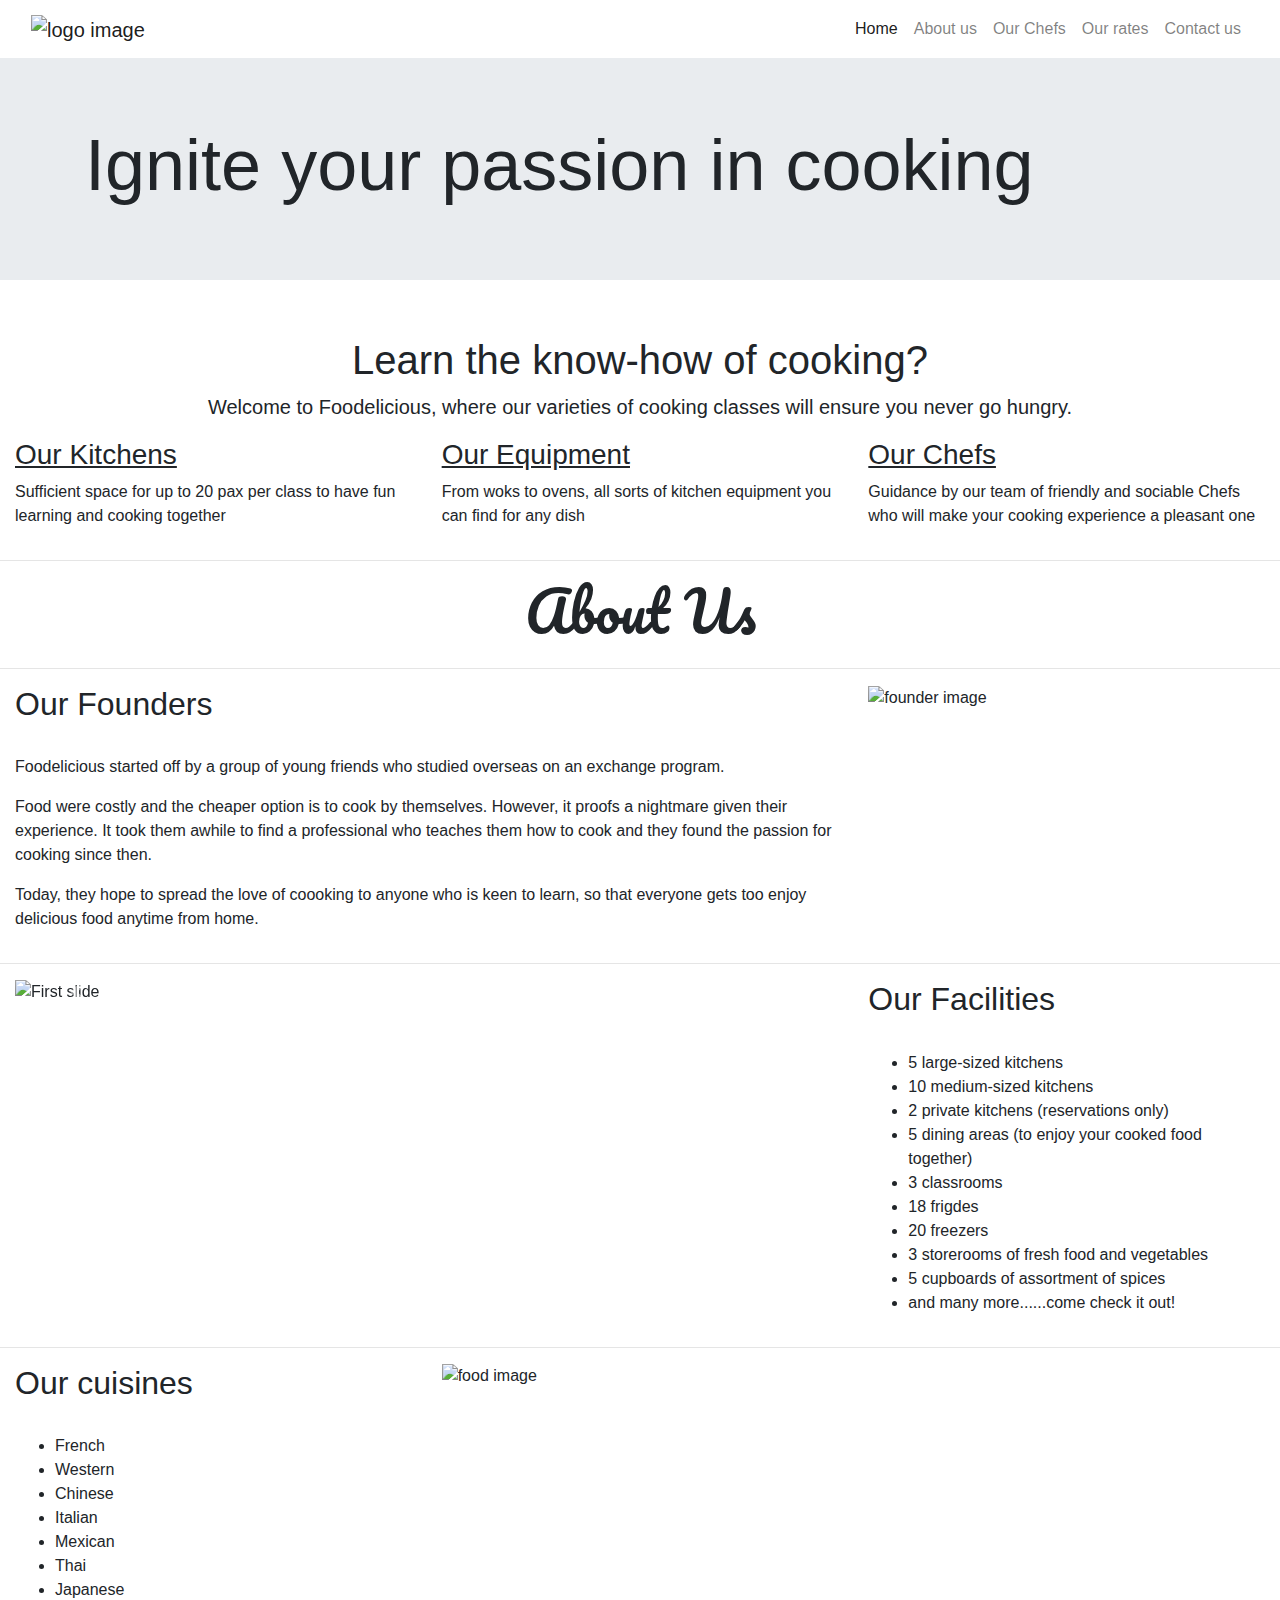
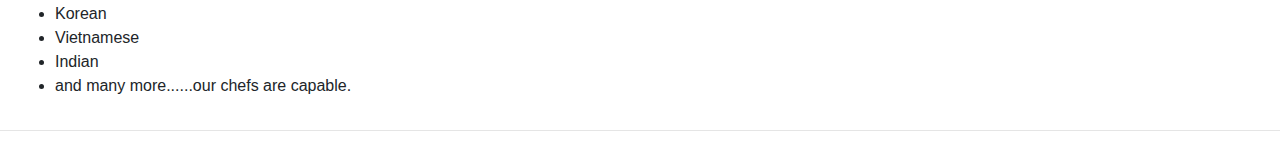
==== Project1-James/Project1index.html @ 36c03e7e "add our cuisines under about us" ====
<!DOCTYPE html>
<html lang="en">
    <head>
        <meta charset="utf-8">
        <meta name="viewpoint" content="width=device-width, initial-scale=1">
        <link rel="stylesheet" href="https://stackpath.bootstrapcdn.com/bootstrap/4.4.1/css/bootstrap.min.css" integrity="sha384-Vkoo8x4CGsO3+Hhxv8T/Q5PaXtkKtu6ug5TOeNV6gBiFeWPGFN9MuhOf23Q9Ifjh" crossorigin="anonymous">
        <script src="https://code.jquery.com/jquery-3.4.1.slim.min.js" integrity="sha384-J6qa4849blE2+poT4WnyKhv5vZF5SrPo0iEjwBvKU7imGFAV0wwj1yYfoRSJoZ+n" crossorigin="anonymous"></script>
        <script src="https://cdn.jsdelivr.net/npm/popper.js@1.16.0/dist/umd/popper.min.js" integrity="sha384-Q6E9RHvbIyZFJoft+2mJbHaEWldlvI9IOYy5n3zV9zzTtmI3UksdQRVvoxMfooAo" crossorigin="anonymous"></script>
        <script src="https://stackpath.bootstrapcdn.com/bootstrap/4.4.1/js/bootstrap.min.js" integrity="sha384-wfSDF2E50Y2D1uUdj0O3uMBJnjuUD4Ih7YwaYd1iqfktj0Uod8GCExl3Og8ifwB6" crossorigin="anonymous"></script>
        <link href="https://fonts.googleapis.com/css?family=Pacifico&display=swap" rel="stylesheet">
        <link href="https://fonts.googleapis.com/css?family=Abril+Fatface&display=swap" rel="stylesheet">
        <script src="https://kit.fontawesome.com/8cb76780fc.js" crossorigin="anonymous"></script>
        <link href="P1stylesheet.css" rel="stylesheet"> 
    </head>

    <body data-spy="scroll" data-target="#mynavbar" data-offset="0">
        <!--Navigation bar-->
        <nav id="mynavbar" class="navbar navbar-expand-md navbar-light bg-white sticky-top">
            <div class="container-fluid">
            <a class="navbar-brand" href="Project1index.html"><img src="cookingimages/logo_transparent.png" alt="logo image"></a>
            <button class="navbar-toggler" type="button" data-toggle="collapse" data-target="#navbarSupportedContent">
              <span class="navbar-toggler-icon"></span>
            </button>          
            <div class="collapse navbar-collapse" id="navbarSupportedContent">
              <ul class="navbar-nav ml-auto">
                <li class="nav-item active">
                  <a class="nav-link" href="#Home">Home</a>
                </li>
                <li class="nav-item">
                  <a class="nav-link" href="#Aboutus">About us</a>
                </li>
                <li class="nav-item">
                  <a class="nav-link" href="#Ourchefs">Our Chefs</a>
                </li>
                <li class="nav-item">
                    <a class="nav-link" href="#Ourrates">Our rates</a>
                </li>
                <li class="nav-item">
                  <a class="nav-link" href="#Contactus">Contact us</a>
                </li>
              </ul>
            </div>
            </div>
          </nav>

        <!--Jumbotron-->
        <div class="jumbotron jumbotron-fluid">
            <div class="container">
              <h1 class="display-3">Ignite your <span class="red-text">passion</span> in cooking</h1>
            </div>
        </div>
        
        <!--Welcome Section-->
        <div class="container-fluid">
        <div class="row welcome text-center">
            <div class="col-12">
                <br>
                <h1 class="display-5">Learn the know-how of cooking?</h1>
                <div class="col-12">
                    <p class="lead">Welcome to Foodelicious, where our varieties of cooking classes will ensure you never go hungry.</p>
                </div>
            </div>
        </div>
        </div>

        <div class="container-fluid">
        <div class="row" id="threecol">
            <div class="col-sm-4 col-md-4" id="kitchen">
                <h3><u>Our Kitchens</u></h3>
                <p>Sufficient space for up to 20 pax per class to have fun learning and cooking together</p>
            </div>
            <div class="col-sm-4 col-md-4" id="equipment">
                <h3><u>Our Equipment</u></h3>
                <p>From woks to ovens, all sorts of kitchen equipment you can find for any dish</p>
            </div>
            <div class="col-sm-4 col-md-4" id="ourchefs">
                <h3><u>Our Chefs</u></h3>
                <p>Guidance by our team of friendly and sociable Chefs who will make your cooking experience a pleasant one</p>
            </div>
        </div>
        </div>

        <hr>

        <!--(About Us)-->
        <div class="container-fluid">
        <div class="row text-center">
            <div class="col-12">
                <h1 class="display-4" style="font-family: 'Pacifico';" id="Aboutus">About Us</h1>
            </div>
        </div>
        </div>
        <hr>

        <div class="container-fluid">
        <div class="row">
            <div class="col-md-12 col-lg-8 order-md-1 order-sm-1 order-lg-0" id="ourfounders">
                <h2>Our Founders</h2>
                <br>
                <p>Foodelicious started off by a group of young friends who studied overseas on an exchange program.</p>
                <p>Food were costly and the cheaper option is to cook by themselves. However, it proofs a nightmare given their experience. It took them awhile to find a professional who teaches them how to cook and they found the passion for cooking since then. </p>
                <p>Today, they hope to spread the love of coooking to anyone who is keen to learn, so that everyone gets too enjoy delicious food anytime from home.</p> 
            </div>
            <div class="col-md-12 col-lg-4 order-md-0 order-sm-0 order-lg-1">
                <img src="cookingimages/peopleimage.png" alt="founder image" class="image-fluid">
            </div>
        </div>
        </div>
        <hr>

        <div class="container-fluid">
        <div class="row">
            <div class="col-md-12 col-lg-8">
                <div id="carouselExampleIndicators" class="carousel slide" data-ride="carousel">
                    <ol class="carousel-indicators">
                      <li data-target="#carouselExampleIndicators" data-slide-to="0" class="active"></li>
                      <li data-target="#carouselExampleIndicators" data-slide-to="1"></li>
                      <li data-target="#carouselExampleIndicators" data-slide-to="2"></li>
                      <li data-target="#carouselExampleIndicators" data-slide-to="3"></li>
                      <li data-target="#carouselExampleIndicators" data-slide-to="4"></li>
                    </ol>
                    <div class="carousel-inner">
                      <div class="carousel-item active">
                        <img class="d-block w-100 image-fluid" src="cookingimages/kitchenimage.png" alt="First slide" id="kitchenimage">
                      </div>
                      <div class="carousel-item">
                        <img class="d-block w-100 image-fluid" src="cookingimages/kitchenimage1.png" alt="Second slide" id="kitchenimage">
                      </div>
                      <div class="carousel-item">
                        <img class="d-block w-100 img-fluid" src="cookingimages/kitchenimage2.png" alt="Third slide" id="kitchenimage">
                      </div>
                      <div class="carousel-item">
                        <img class="d-block w-100 image-fluid" src="cookingimages/kitchenimage3.png" alt="Third slide" id="kitchenimage">
                      </div>
                      <div class="carousel-item">
                        <img class="d-block w-100 image-fluid" src="cookingimages/kitchenimage4.png" alt="Third slide" id="kitchenimage">
                      </div>
                    </div>
                    <a class="carousel-control-prev" href="#carouselExampleIndicators" role="button" data-slide="prev">
                      <span class="carousel-control-prev-icon" aria-hidden="true"></span>
                      <span class="sr-only">Previous</span>
                    </a>
                    <a class="carousel-control-next" href="#carouselExampleIndicators" role="button" data-slide="next">
                      <span class="carousel-control-next-icon" aria-hidden="true"></span>
                      <span class="sr-only">Next</span>
                    </a>
                  </div>
            </div> 
            <div class="col-md-12 col-lg-4" id="ourfacilities">
                <h2>Our Facilities</h2>
                <br>
                <ul>
                    <li>5 large-sized kitchens</li>
                    <li>10 medium-sized kitchens</li>
                    <li>2 private kitchens (reservations only)</li>
                    <li>5 dining areas (to enjoy your cooked food together)</li>
                    <li>3 classrooms</li>
                    <li>18 frigdes</li> 
                    <li>20 freezers</li>
                    <li>3 storerooms of fresh food and vegetables</li>
                    <li>5 cupboards of assortment of spices</li>
                    <li>and many more......come check it out!</li>
                </ul>
            </div>
        </div>
        </div>
        <hr>

        <div class="container-fluid">
        <div class="row">
            <div class="col-md-12 col-lg-4 order-md-1 order-sm-1 order-lg-0" id="ourcuisine">
                <h2>Our cuisines</h2>
                <br>
                <ul>
                    <li>French</li>
                    <li>Western</li>
                    <li>Chinese</li>
                    <li>Italian</li>
                    <li>Mexican</li>
                    <li>Thai</li>
                    <li>Japanese</li>
                    <li>Korean</li>
                    <li>Vietnamese</li>
                    <li>Indian</li>
                    <li>and many more......our chefs are capable.</li>
                </ul>
            </div>
            <div class="col-md-12 col-lg-8 order-md-0 order-sm-0 order-lg-1">
            <img src="cookingimages/cookingimage4.png" alt="food image" class="image-fluid" id="cuisineimage">
            </div>
        </div>
        </div>
        <hr>
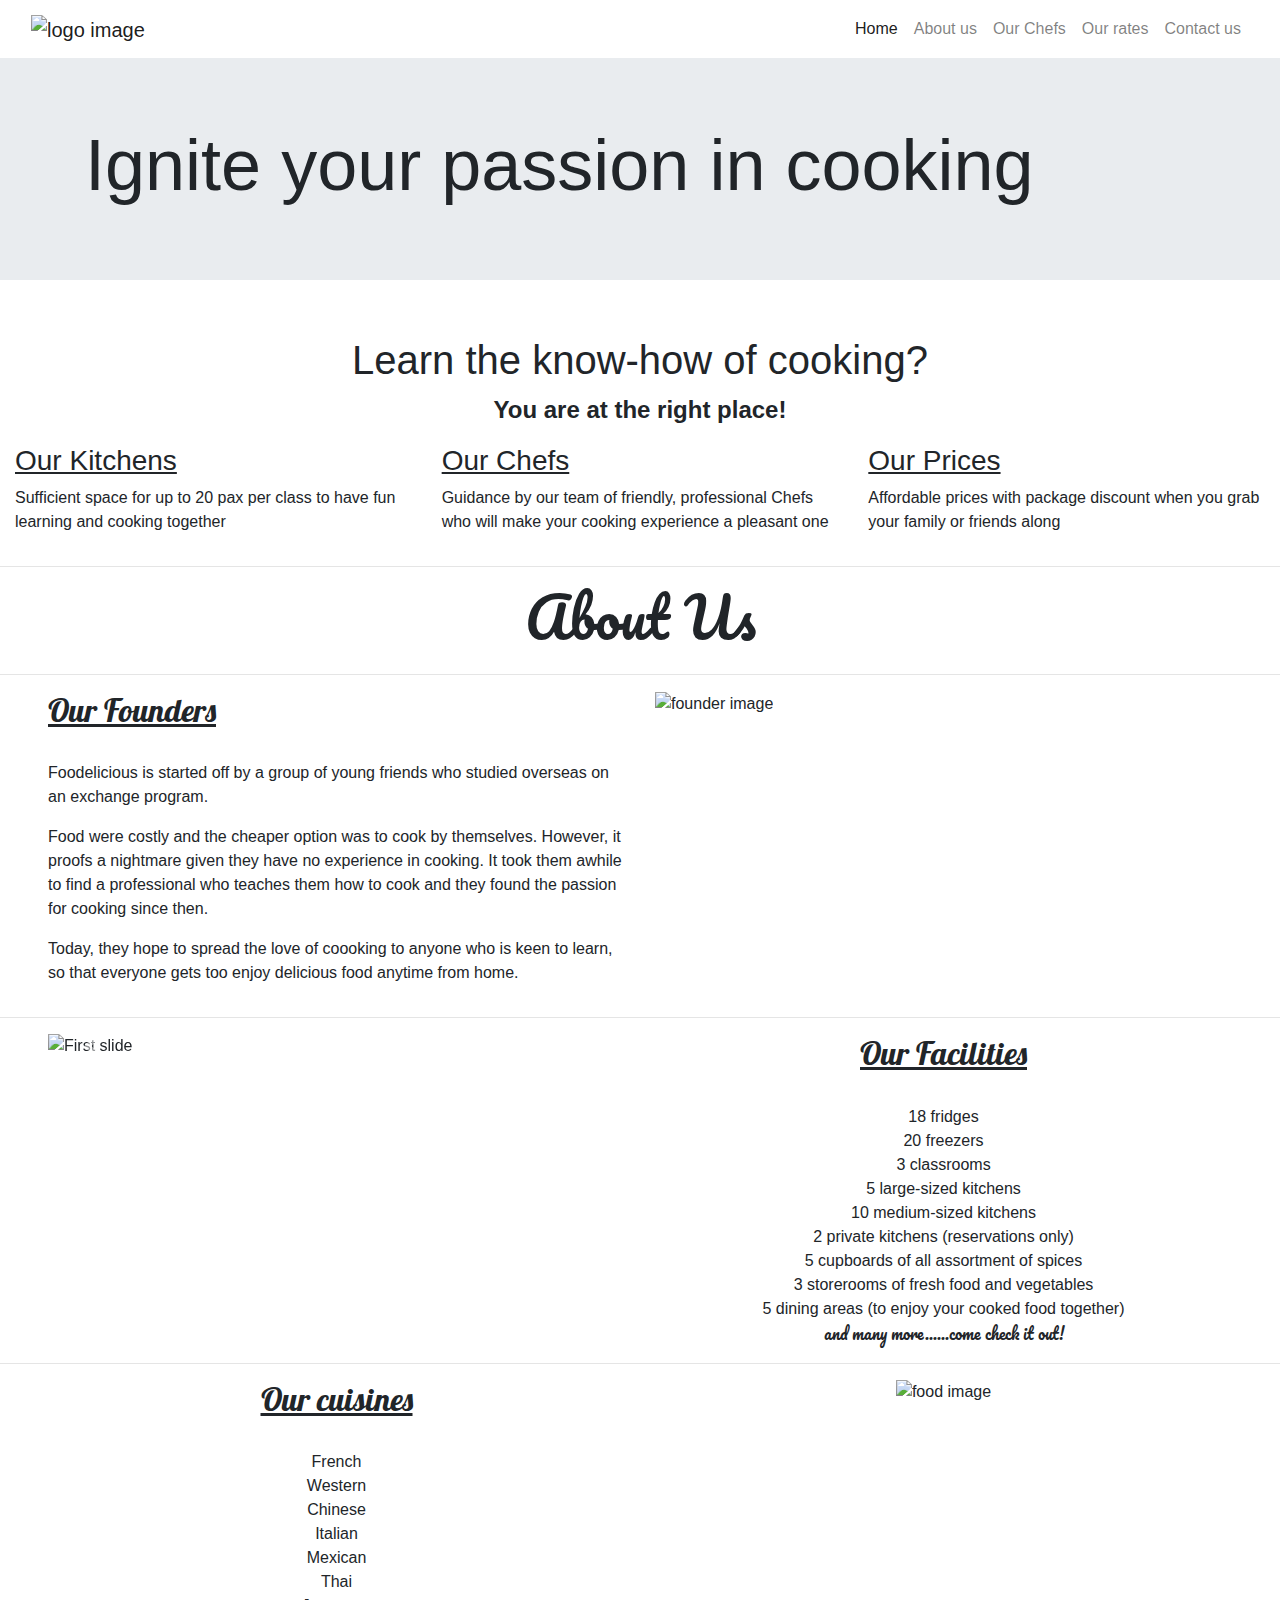
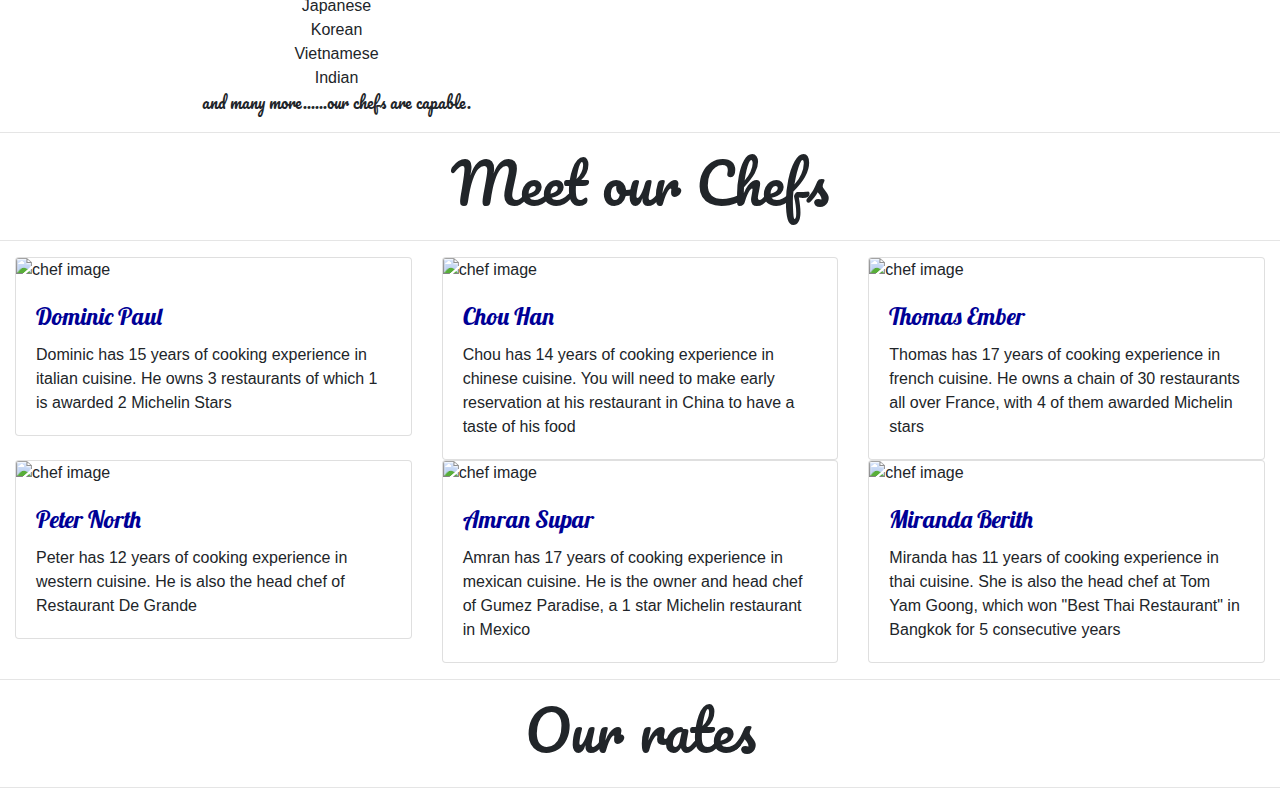
==== commit dfa9f49b: "add rates header" ====
--- a/Project1-James/Project1index.html
+++ b/Project1-James/Project1index.html
@@ -1,6 +1,7 @@
 <!DOCTYPE html>
 <html lang="en">
     <head>
+        <title>Foodelicious</title>
         <meta charset="utf-8">
         <meta name="viewpoint" content="width=device-width, initial-scale=1">
         <link rel="stylesheet" href="https://stackpath.bootstrapcdn.com/bootstrap/4.4.1/css/bootstrap.min.css" integrity="sha384-Vkoo8x4CGsO3+Hhxv8T/Q5PaXtkKtu6ug5TOeNV6gBiFeWPGFN9MuhOf23Q9Ifjh" crossorigin="anonymous">
@@ -9,8 +10,10 @@
         <script src="https://stackpath.bootstrapcdn.com/bootstrap/4.4.1/js/bootstrap.min.js" integrity="sha384-wfSDF2E50Y2D1uUdj0O3uMBJnjuUD4Ih7YwaYd1iqfktj0Uod8GCExl3Og8ifwB6" crossorigin="anonymous"></script>
         <link href="https://fonts.googleapis.com/css?family=Pacifico&display=swap" rel="stylesheet">
         <link href="https://fonts.googleapis.com/css?family=Abril+Fatface&display=swap" rel="stylesheet">
+        <link href="https://fonts.googleapis.com/css?family=Lobster&display=swap" rel="stylesheet">
         <script src="https://kit.fontawesome.com/8cb76780fc.js" crossorigin="anonymous"></script>
         <link href="P1stylesheet.css" rel="stylesheet"> 
+        <a name="#top"></a>
     </head>
 
     <body data-spy="scroll" data-target="#mynavbar" data-offset="0">
@@ -57,29 +60,30 @@
                 <br>
                 <h1 class="display-5">Learn the know-how of cooking?</h1>
                 <div class="col-12">
-                    <p class="lead">Welcome to Foodelicious, where our varieties of cooking classes will ensure you never go hungry.</p>
-                </div>
-            </div>
-        </div>
-        </div>
-
+                    <p style="font-weight: bold; font-size: x-large">You are at the right place!</p>
+                </div>
+            </div>
+        </div>
+        </div>
+
+        
         <div class="container-fluid">
         <div class="row" id="threecol">
             <div class="col-sm-4 col-md-4" id="kitchen">
                 <h3><u>Our Kitchens</u></h3>
                 <p>Sufficient space for up to 20 pax per class to have fun learning and cooking together</p>
             </div>
-            <div class="col-sm-4 col-md-4" id="equipment">
-                <h3><u>Our Equipment</u></h3>
-                <p>From woks to ovens, all sorts of kitchen equipment you can find for any dish</p>
-            </div>
             <div class="col-sm-4 col-md-4" id="ourchefs">
                 <h3><u>Our Chefs</u></h3>
-                <p>Guidance by our team of friendly and sociable Chefs who will make your cooking experience a pleasant one</p>
-            </div>
-        </div>
-        </div>
-
+                <p>Guidance by our team of friendly, professional Chefs who will make your cooking experience a pleasant one</p>
+            </div>
+            <div class="col-sm-4 col-md-4" id="prices">
+                <h3><u>Our Prices</u></h3>
+                <p>Affordable prices with package discount when you grab your family or friends along</p>
+            </div>
+        </div>
+        </div>
+       
         <hr>
 
         <!--(About Us)-->
@@ -92,25 +96,25 @@
         </div>
         <hr>
 
-        <div class="container-fluid">
-        <div class="row">
-            <div class="col-md-12 col-lg-8 order-md-1 order-sm-1 order-lg-0" id="ourfounders">
-                <h2>Our Founders</h2>
-                <br>
-                <p>Foodelicious started off by a group of young friends who studied overseas on an exchange program.</p>
-                <p>Food were costly and the cheaper option is to cook by themselves. However, it proofs a nightmare given their experience. It took them awhile to find a professional who teaches them how to cook and they found the passion for cooking since then. </p>
+        <div class="container-fluid px-5">
+        <div class="row">
+            <div class="col-md-12 col-lg-6 order-md-1 order-sm-1 order-lg-0" id="ourfounders">
+                <h2 style="font-family: 'lobster';"><u>Our Founders</u></h2>
+                <br>
+                <p><span class="logoname">Foodelicious</span>  is started off by a group of young friends who studied overseas on an exchange program.</p>
+                <p>Food were costly and the cheaper option was to cook by themselves. However, it proofs a nightmare given they have no experience in cooking. It took them awhile to find a professional who teaches them how to cook and they found the passion for cooking since then. </p>
                 <p>Today, they hope to spread the love of coooking to anyone who is keen to learn, so that everyone gets too enjoy delicious food anytime from home.</p> 
             </div>
-            <div class="col-md-12 col-lg-4 order-md-0 order-sm-0 order-lg-1">
-                <img src="cookingimages/peopleimage.png" alt="founder image" class="image-fluid">
-            </div>
-        </div>
-        </div>
-        <hr>
-
-        <div class="container-fluid">
-        <div class="row">
-            <div class="col-md-12 col-lg-8">
+            <div class="col-md-12 col-lg-6 order-md-0 order-sm-0 order-lg-1">
+                <img src="cookingimages/peopleimage.png" alt="founder image" class="image-fluid" id="founderimage">
+            </div>
+        </div>
+        </div>
+        <hr>
+
+        <div class="container-fluid px-5">
+        <div class="row">
+            <div class="col-md-12 col-lg-6">
                 <div id="carouselExampleIndicators" class="carousel slide" data-ride="carousel">
                     <ol class="carousel-indicators">
                       <li data-target="#carouselExampleIndicators" data-slide-to="0" class="active"></li>
@@ -121,19 +125,19 @@
                     </ol>
                     <div class="carousel-inner">
                       <div class="carousel-item active">
-                        <img class="d-block w-100 image-fluid" src="cookingimages/kitchenimage.png" alt="First slide" id="kitchenimage">
+                        <img class="d-block w-100 image-fluid kitchenimage" src="cookingimages/kitchenimage.png" alt="First slide">
                       </div>
                       <div class="carousel-item">
-                        <img class="d-block w-100 image-fluid" src="cookingimages/kitchenimage1.png" alt="Second slide" id="kitchenimage">
+                        <img class="d-block w-100 image-fluid kitchenimage" src="cookingimages/kitchenimage1.png" alt="Second slide">
                       </div>
                       <div class="carousel-item">
-                        <img class="d-block w-100 img-fluid" src="cookingimages/kitchenimage2.png" alt="Third slide" id="kitchenimage">
+                        <img class="d-block w-100 img-fluid kitchenimage" src="cookingimages/kitchenimage2.png" alt="Third slide">
                       </div>
                       <div class="carousel-item">
-                        <img class="d-block w-100 image-fluid" src="cookingimages/kitchenimage3.png" alt="Third slide" id="kitchenimage">
-                      </div>
-                      <div class="carousel-item">
-                        <img class="d-block w-100 image-fluid" src="cookingimages/kitchenimage4.png" alt="Third slide" id="kitchenimage">
+                        <img class="d-block w-100 image-fluid kitchenimage" src="cookingimages/kitchenimage3.png" alt="Third slide">
+                      </div>
+                      <div class="carousel-item kitchenimage">
+                        <img class="d-block w-100 image-fluid" src="cookingimages/kitchenimage4.png" alt="Third slide">
                       </div>
                     </div>
                     <a class="carousel-control-prev" href="#carouselExampleIndicators" role="button" data-slide="prev">
@@ -146,50 +150,132 @@
                     </a>
                   </div>
             </div> 
-            <div class="col-md-12 col-lg-4" id="ourfacilities">
-                <h2>Our Facilities</h2>
-                <br>
-                <ul>
-                    <li>5 large-sized kitchens</li>
-                    <li>10 medium-sized kitchens</li>
-                    <li>2 private kitchens (reservations only)</li>
-                    <li>5 dining areas (to enjoy your cooked food together)</li>
-                    <li>3 classrooms</li>
-                    <li>18 frigdes</li> 
-                    <li>20 freezers</li>
-                    <li>3 storerooms of fresh food and vegetables</li>
-                    <li>5 cupboards of assortment of spices</li>
-                    <li>and many more......come check it out!</li>
-                </ul>
-            </div>
-        </div>
-        </div>
-        <hr>
-
-        <div class="container-fluid">
-        <div class="row">
-            <div class="col-md-12 col-lg-4 order-md-1 order-sm-1 order-lg-0" id="ourcuisine">
-                <h2>Our cuisines</h2>
-                <br>
-                <ul>
-                    <li>French</li>
-                    <li>Western</li>
-                    <li>Chinese</li>
-                    <li>Italian</li>
-                    <li>Mexican</li>
-                    <li>Thai</li>
-                    <li>Japanese</li>
-                    <li>Korean</li>
-                    <li>Vietnamese</li>
-                    <li>Indian</li>
-                    <li>and many more......our chefs are capable.</li>
-                </ul>
-            </div>
-            <div class="col-md-12 col-lg-8 order-md-0 order-sm-0 order-lg-1">
+            <div class="col-md-12 col-lg-6 text-center" id="ourfacilities">
+                <h2 style="font-family: 'lobster';"><u>Our Facilities</u></h2>
+                <br>
+                    18 fridges<br>
+                    20 freezers<br>
+                    3 classrooms<br>
+                    5 large-sized kitchens<br>
+                    10 medium-sized kitchens<br>
+                    2 private kitchens (reservations only)<br>
+                    5 cupboards of all assortment of spices<br>
+                    3 storerooms of fresh food and vegetables<br>
+                    5 dining areas (to enjoy your cooked food together)<br>
+                    <span style="font-family: 'Pacifico';">and many more......come check it out!</span><br>
+            </div>
+        </div>
+        </div>
+        <hr>
+
+        <div class="container-fluid text-center px-5">
+        <div class="row">
+            <div class="col-md-12 col-lg-6 order-md-1 order-sm-1 order-lg-0" id="ourcuisine">
+                <h2 style="font-family: 'lobster';"><u>Our cuisines</u></h2>
+                <br>
+                    French<br>
+                    Western<br>
+                    Chinese<br>
+                    Italian<br>
+                    Mexican<br>
+                    Thai<br>
+                    Japanese<br>
+                    Korean<br>
+                    Vietnamese<br>
+                    Indian<br>
+                    <span style="font-family: 'Pacifico';">and many more......our chefs are capable.</span>
+            </div>
+            <div class="col-md-12 col-lg-6 order-md-0 order-sm-0 order-lg-1">
             <img src="cookingimages/cookingimage4.png" alt="food image" class="image-fluid" id="cuisineimage">
             </div>
         </div>
         </div>
-        <hr>           
-
-        +        <hr>
+
+        <!--Meet our Chefs-->
+        <div class="ourchefs">
+        <div class="container-fluid">
+        <div class="row text-center">
+            <div class="col-12">
+            <h1 class="display-4" style="font-family: 'Pacifico';" id="Ourchefs">Meet our Chefs</h1>
+            </div>
+        </div>
+        </div>
+        <hr>
+        <div class="container-fluid">
+        <div class="row">
+            <!--chef1-->
+            <div class="col-md-4 col-sm-12">
+                <div class="card">
+                    <img class="card-img-top" src="cookingimages/chef1.png" alt="chef image">
+                    <div class="card-body">
+                        <h4 class="card-title" style="font-family: 'lobster'; color: rgb(0, 0, 150);">Dominic Paul</h4>
+                        <p class="card-text">Dominic has 15 years of cooking experience in italian cuisine. He owns 3 restaurants of which 1 is awarded 2 Michelin Stars</p>
+                    </div>
+                </div>
+            </div>
+            <!--chef2-->
+            <div class="col-md-4 col-sm-12">
+                <div class="card">
+                    <img class="card-img-top" src="cookingimages/chef4.png" alt="chef image">
+                    <div class="card-body">
+                        <h4 class="card-title" style="font-family: 'lobster'; color: rgb(0, 0, 150);">Chou Han</h4>
+                        <p class="card-text">Chou has 14 years of cooking experience in chinese cuisine. You will need to make early reservation at his restaurant in China to have a taste of his food</p>
+                    </div>
+                </div>
+            </div>
+            <!--chef3-->
+            <div class="col-md-4 col-sm-12">
+                <div class="card">
+                    <img class="card-img-top" src="cookingimages/chef6.png" alt="chef image">
+                    <div class="card-body">
+                        <h4 class="card-title" style="font-family: 'lobster'; color: rgb(0, 0, 150);">Thomas Ember</h4>
+                        <p class="card-text">Thomas has 17 years of cooking experience in french cuisine. He owns a chain of 30 restaurants all over France, with 4 of them awarded Michelin stars</p>
+                    </div>
+                </div>
+            </div>
+            <!--chef4-->
+            <div class="col-md-4 col-sm-12">
+                <div class="card">
+                    <img class="card-img-top" src="cookingimages/chef2.png" alt="chef image">
+                    <div class="card-body">
+                        <h4 class="card-title" style="font-family: 'lobster'; color: rgb(0, 0, 150);">Peter North</h4>
+                        <p class="card-text">Peter has 12 years of cooking experience in western cuisine. He is also the head chef of Restaurant De Grande</p>
+                    </div>
+                </div>
+            </div>
+            <!--chef5-->
+            <div class="col-md-4 col-sm-12">
+                <div class="card">
+                    <img class="card-img-top" src="cookingimages/chef3.png" alt="chef image">
+                    <div class="card-body">
+                        <h4 class="card-title" style="font-family: 'lobster'; color: rgb(0, 0, 150);">Amran Supar</h4>
+                        <p class="card-text">Amran has 17 years of cooking experience in mexican cuisine. He is the owner and head chef of Gumez Paradise, a 1 star Michelin restaurant in Mexico</p>
+                    </div>
+                </div>
+            </div>
+            <!--chef6-->
+            <div class="col-md-4 col-sm-12">
+                <div class="card">
+                    <img class="card-img-top" src="cookingimages/chef5.png" alt="chef image">
+                    <div class="card-body">
+                        <h4 class="card-title" style="font-family: 'lobster'; color: rgb(0, 0, 150);">Miranda Berith</h4>
+                        <p class="card-text">Miranda has 11 years of cooking experience in thai cuisine. She is also the head chef at Tom Yam Goong, which won "Best Thai Restaurant" in Bangkok for 5 consecutive years</p>
+                    </div>
+                </div>
+            </div>
+        </div>
+        </div>
+        </div>
+
+       <hr>
+        <!--Our rates-->
+        <div class="container-fluid">
+        <div class="row text-center">
+            <div class="col-12">
+                <h1 class="display-4" style="font-family: 'Pacifico';" id="Ourrates">Our rates</h1>
+            </div>
+            <hr>
+        </div>
+        </div>
+        <hr>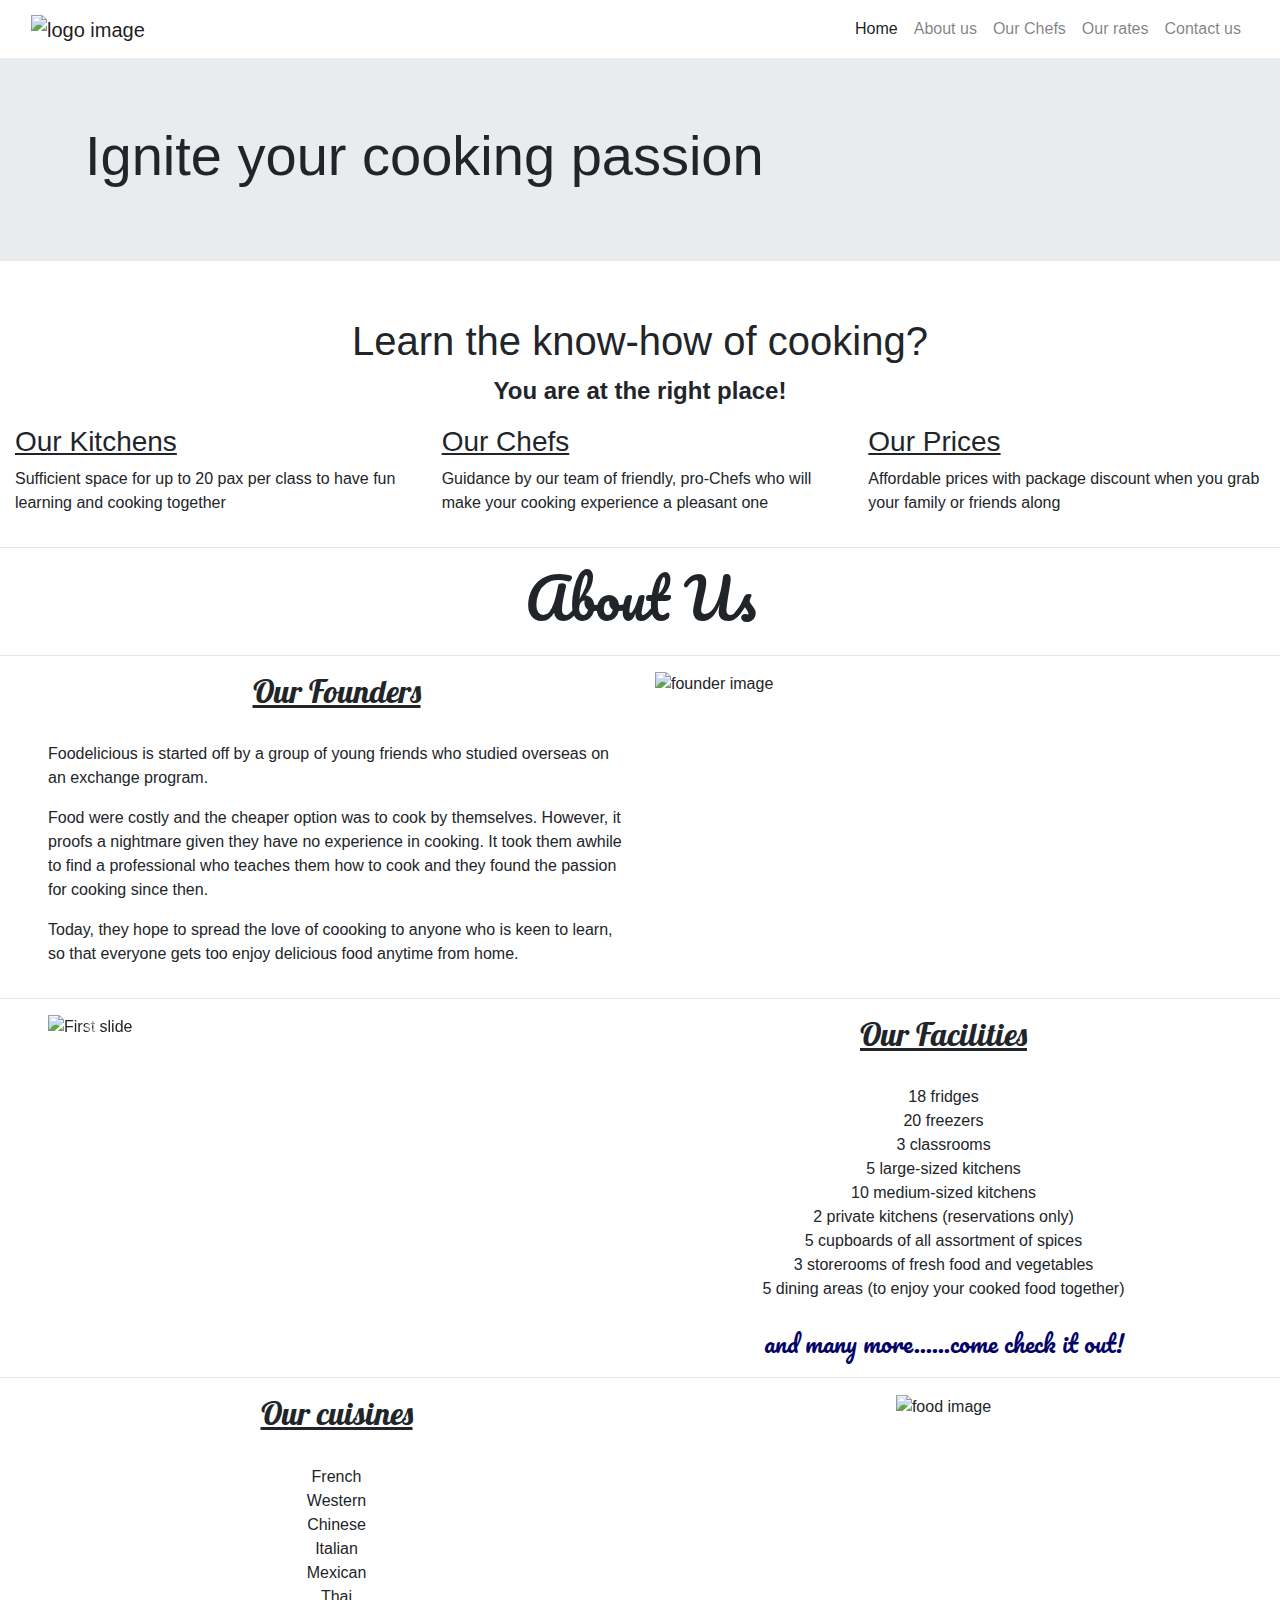
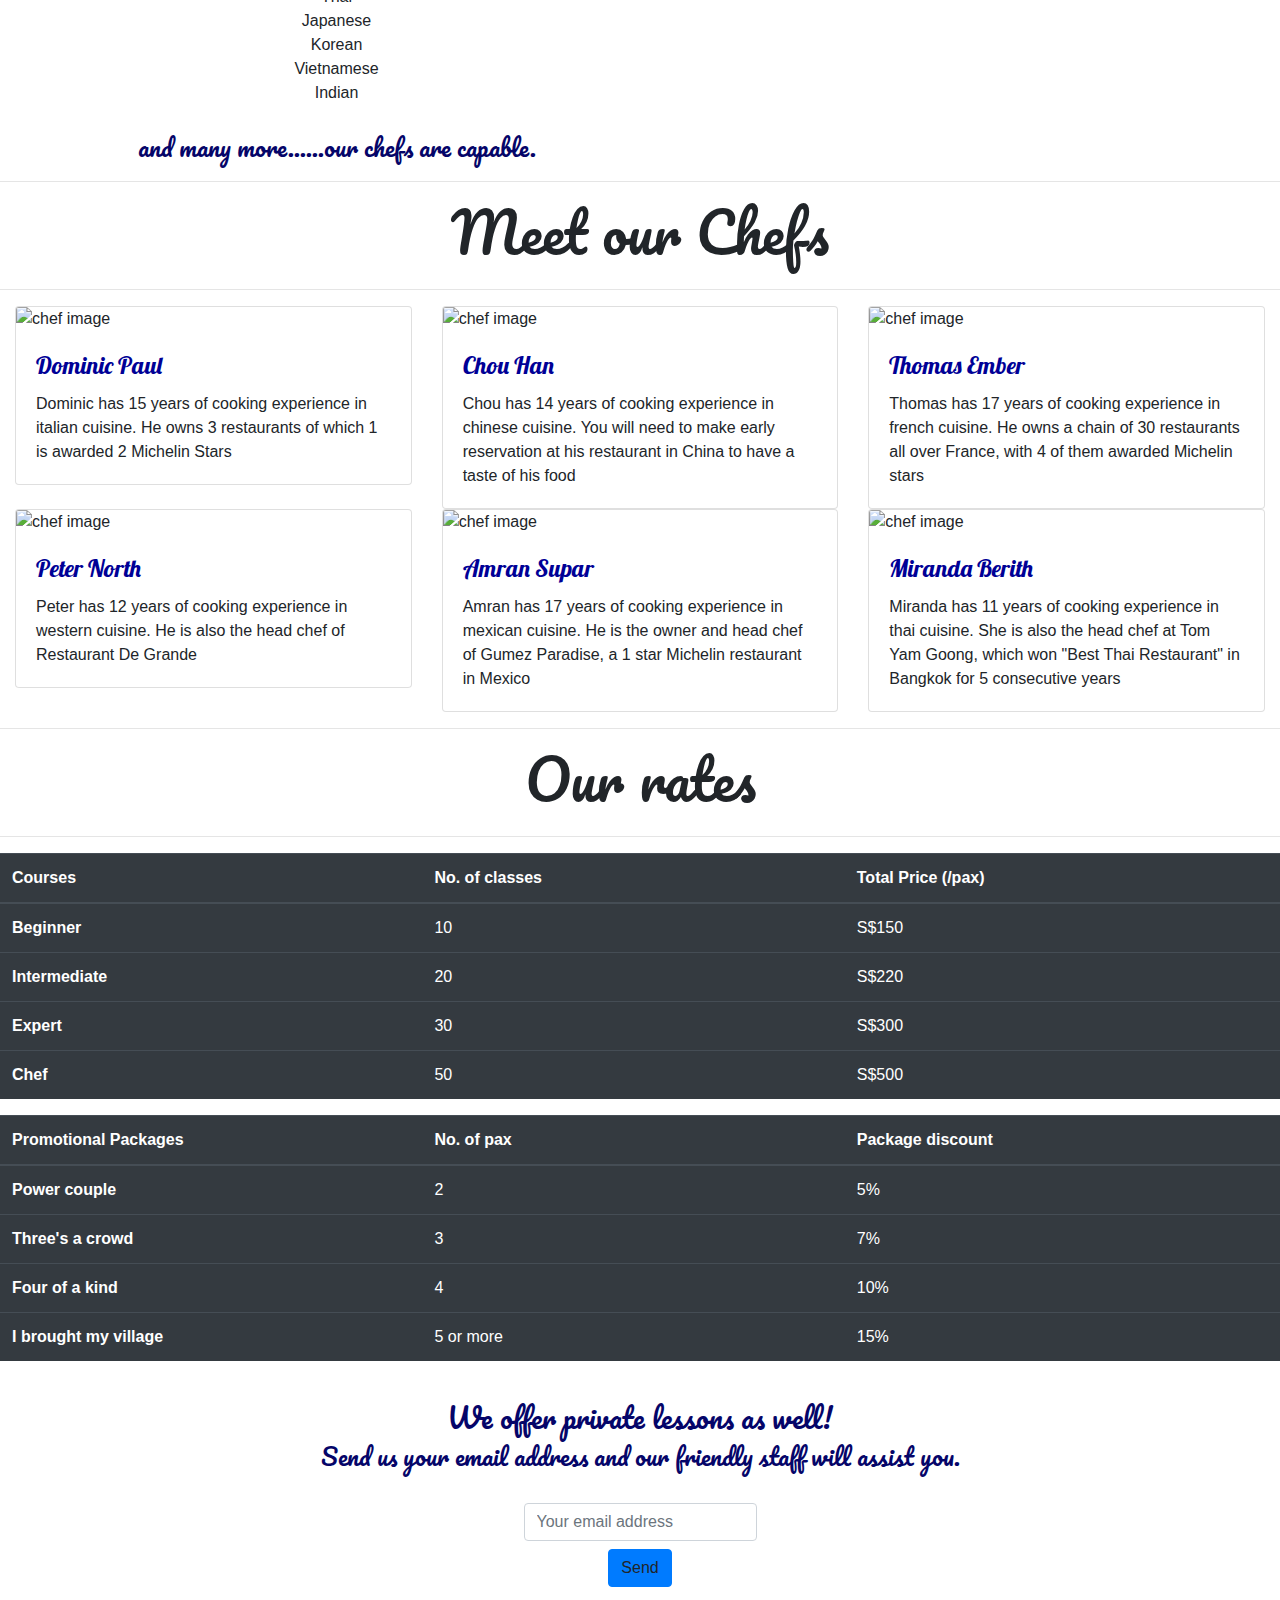
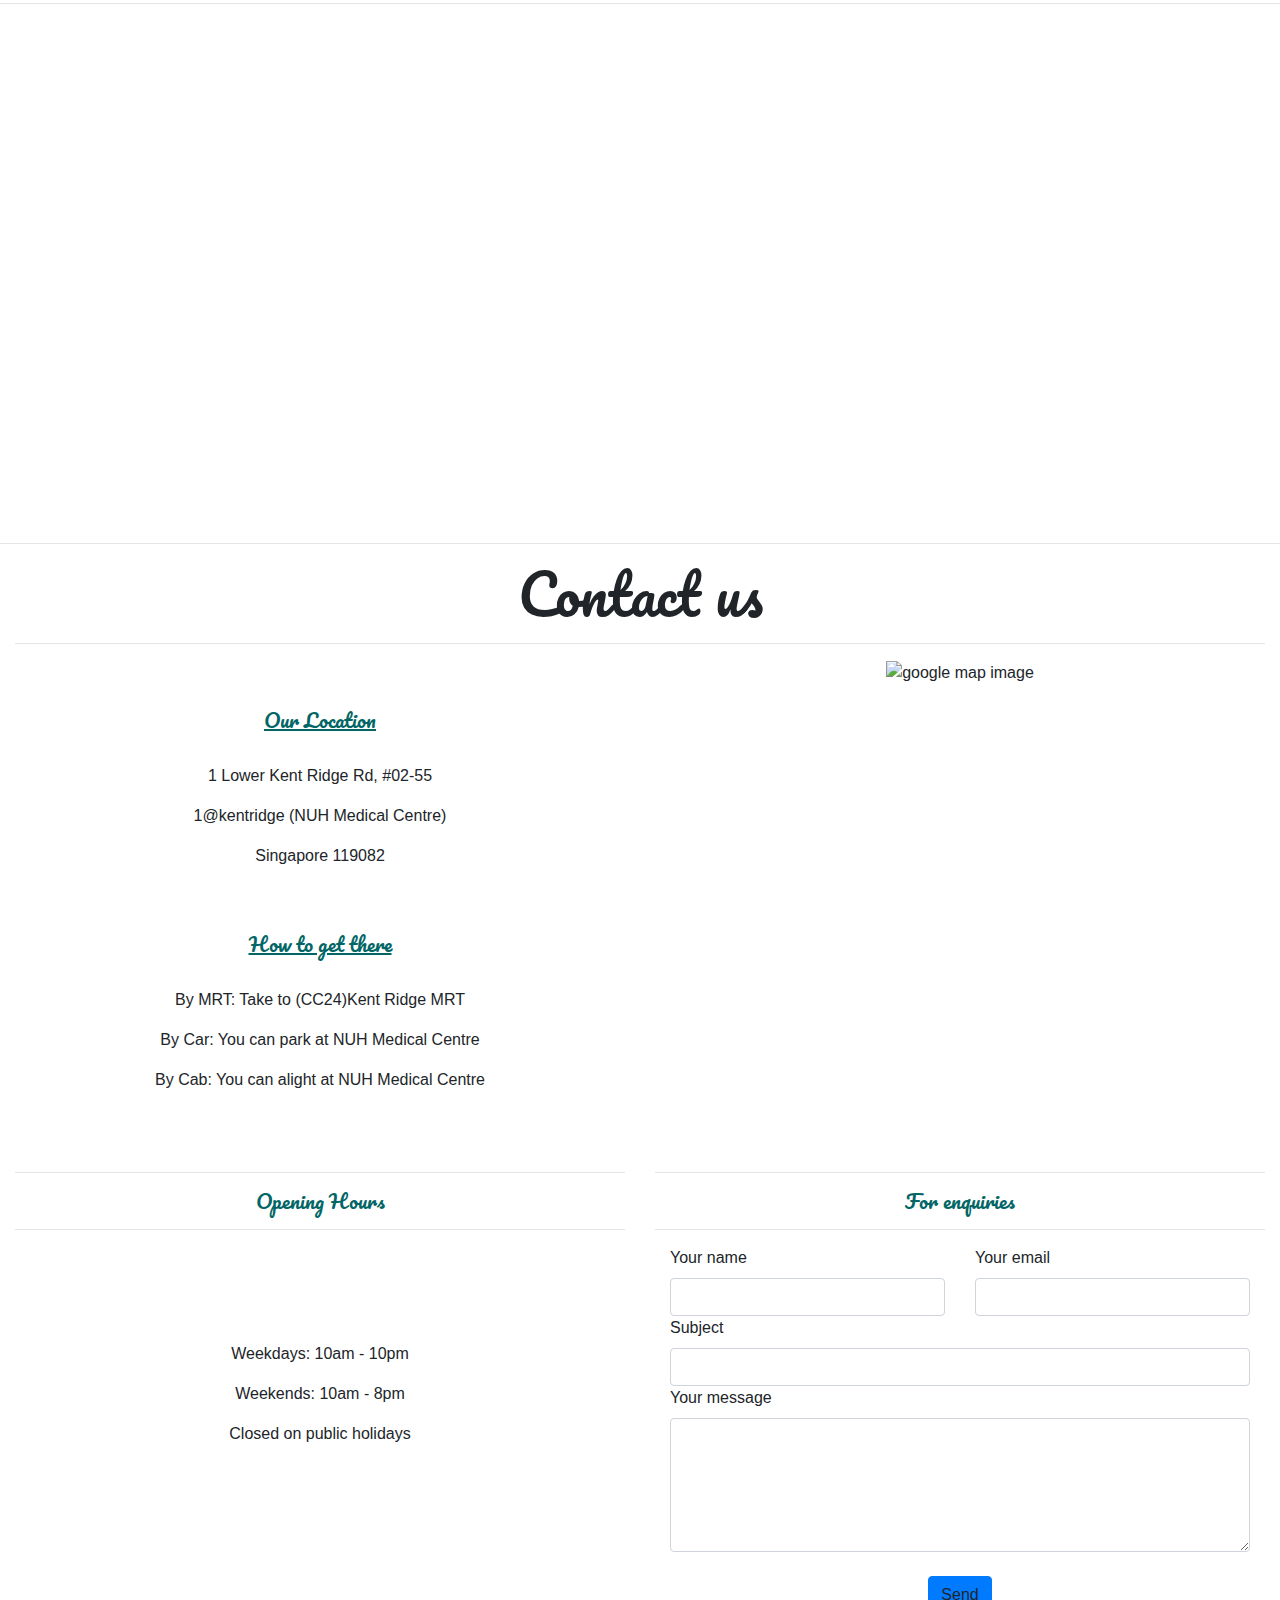
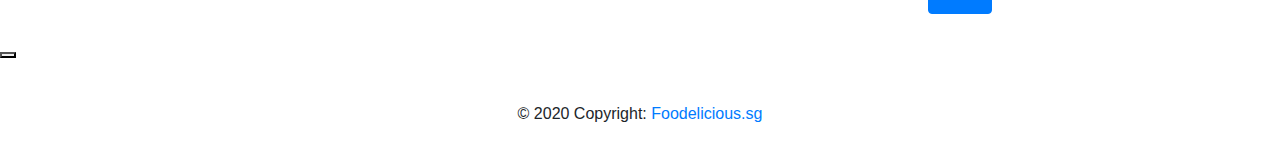
==== commit a9ee1146: "add footer" ====
--- a/Project1-James/Project1index.html
+++ b/Project1-James/Project1index.html
@@ -3,7 +3,7 @@
     <head>
         <title>Foodelicious</title>
         <meta charset="utf-8">
-        <meta name="viewpoint" content="width=device-width, initial-scale=1">
+        <meta name="viewport" content="width=device-width, initial-scale=1, shrink-to-fit=no">
         <link rel="stylesheet" href="https://stackpath.bootstrapcdn.com/bootstrap/4.4.1/css/bootstrap.min.css" integrity="sha384-Vkoo8x4CGsO3+Hhxv8T/Q5PaXtkKtu6ug5TOeNV6gBiFeWPGFN9MuhOf23Q9Ifjh" crossorigin="anonymous">
         <script src="https://code.jquery.com/jquery-3.4.1.slim.min.js" integrity="sha384-J6qa4849blE2+poT4WnyKhv5vZF5SrPo0iEjwBvKU7imGFAV0wwj1yYfoRSJoZ+n" crossorigin="anonymous"></script>
         <script src="https://cdn.jsdelivr.net/npm/popper.js@1.16.0/dist/umd/popper.min.js" integrity="sha384-Q6E9RHvbIyZFJoft+2mJbHaEWldlvI9IOYy5n3zV9zzTtmI3UksdQRVvoxMfooAo" crossorigin="anonymous"></script>
@@ -13,7 +13,7 @@
         <link href="https://fonts.googleapis.com/css?family=Lobster&display=swap" rel="stylesheet">
         <script src="https://kit.fontawesome.com/8cb76780fc.js" crossorigin="anonymous"></script>
         <link href="P1stylesheet.css" rel="stylesheet"> 
-        <a name="#top"></a>
+        <a id="#top"></a>
     </head>
 
     <body data-spy="scroll" data-target="#mynavbar" data-offset="0">
@@ -49,7 +49,7 @@
         <!--Jumbotron-->
         <div class="jumbotron jumbotron-fluid">
             <div class="container">
-              <h1 class="display-3">Ignite your <span class="red-text">passion</span> in cooking</h1>
+              <h1 class="display-4">Ignite your <span class="red-text">cooking</span> passion</h1>
             </div>
         </div>
         
@@ -75,7 +75,7 @@
             </div>
             <div class="col-sm-4 col-md-4" id="ourchefs">
                 <h3><u>Our Chefs</u></h3>
-                <p>Guidance by our team of friendly, professional Chefs who will make your cooking experience a pleasant one</p>
+                <p>Guidance by our team of friendly, pro-Chefs who will make your cooking experience a pleasant one</p>
             </div>
             <div class="col-sm-4 col-md-4" id="prices">
                 <h3><u>Our Prices</u></h3>
@@ -98,15 +98,15 @@
 
         <div class="container-fluid px-5">
         <div class="row">
+            <div class="col-md-12 col-lg-6 order-md-0 order-sm-0 order-lg-1">
+                <img src="cookingimages/peopleimage.png" alt="founder image" class="image-fluid" id="founderimage">
+            </div>
             <div class="col-md-12 col-lg-6 order-md-1 order-sm-1 order-lg-0" id="ourfounders">
-                <h2 style="font-family: 'lobster';"><u>Our Founders</u></h2>
+                <h2 style="font-family: 'lobster'; text-align: center"><u>Our Founders</u></h2>
                 <br>
                 <p><span class="logoname">Foodelicious</span>  is started off by a group of young friends who studied overseas on an exchange program.</p>
                 <p>Food were costly and the cheaper option was to cook by themselves. However, it proofs a nightmare given they have no experience in cooking. It took them awhile to find a professional who teaches them how to cook and they found the passion for cooking since then. </p>
                 <p>Today, they hope to spread the love of coooking to anyone who is keen to learn, so that everyone gets too enjoy delicious food anytime from home.</p> 
-            </div>
-            <div class="col-md-12 col-lg-6 order-md-0 order-sm-0 order-lg-1">
-                <img src="cookingimages/peopleimage.png" alt="founder image" class="image-fluid" id="founderimage">
             </div>
         </div>
         </div>
@@ -137,7 +137,7 @@
                         <img class="d-block w-100 image-fluid kitchenimage" src="cookingimages/kitchenimage3.png" alt="Third slide">
                       </div>
                       <div class="carousel-item kitchenimage">
-                        <img class="d-block w-100 image-fluid" src="cookingimages/kitchenimage4.png" alt="Third slide">
+                        <img class="d-block w-100 image-fluid kitchenimage" src="cookingimages/kitchenimage4.png" alt="Third slide">
                       </div>
                     </div>
                     <a class="carousel-control-prev" href="#carouselExampleIndicators" role="button" data-slide="prev">
@@ -162,7 +162,8 @@
                     5 cupboards of all assortment of spices<br>
                     3 storerooms of fresh food and vegetables<br>
                     5 dining areas (to enjoy your cooked food together)<br>
-                    <span style="font-family: 'Pacifico';">and many more......come check it out!</span><br>
+                    <br>
+                    <span style="font-family: 'Pacifico'; font-size: x-large; color: rgb(5, 5, 105);">and many more......come check it out!</span><br>
             </div>
         </div>
         </div>
@@ -170,6 +171,9 @@
 
         <div class="container-fluid text-center px-5">
         <div class="row">
+            <div class="col-md-12 col-lg-6 order-md-0 order-sm-0 order-lg-1">
+                <img src="cookingimages/cookingimage4.png" alt="food image" class="image-fluid" id="cuisineimage">
+            </div>
             <div class="col-md-12 col-lg-6 order-md-1 order-sm-1 order-lg-0" id="ourcuisine">
                 <h2 style="font-family: 'lobster';"><u>Our cuisines</u></h2>
                 <br>
@@ -183,10 +187,8 @@
                     Korean<br>
                     Vietnamese<br>
                     Indian<br>
-                    <span style="font-family: 'Pacifico';">and many more......our chefs are capable.</span>
-            </div>
-            <div class="col-md-12 col-lg-6 order-md-0 order-sm-0 order-lg-1">
-            <img src="cookingimages/cookingimage4.png" alt="food image" class="image-fluid" id="cuisineimage">
+                    <br>
+                    <span style="font-family: 'Pacifico'; font-size: x-large; color: rgb(5, 5, 105);">and many more......our chefs are capable.</span>
             </div>
         </div>
         </div>
@@ -268,7 +270,7 @@
         </div>
         </div>
 
-       <hr>
+        <hr>
         <!--Our rates-->
         <div class="container-fluid">
         <div class="row text-center">
@@ -278,4 +280,242 @@
             <hr>
         </div>
         </div>
-        <hr>+        <hr>
+
+        <table class="table table-hover table-dark container-fluid col-12">
+            <thead class="thead">
+              <tr>
+                <th style="width: 33%;">Courses</th>
+                <th style="width: 33%;">No. of classes</th>
+                <th style="width: 34%;">Total Price (/pax)</th>
+              </tr>
+            </thead>
+            <tbody class="tbody">
+              <tr>
+                <th style="width: 33%;">Beginner</th>
+                <td style="width: 33%;">10</td>
+                <td style="width: 34%;">S$150</td>
+              </tr>
+              <tr>
+                <th style="width: 33%;">Intermediate</th>
+                <td style="width: 33%;">20</td>
+                <td style="width: 34%;">S$220</td>
+              </tr>
+              <tr>
+                <th style="width: 33%;">Expert</th>
+                <td style="width: 33%;">30</td>
+                <td style="width: 34%;">S$300</td>
+              </tr>
+              <tr>
+                <th style="width: 33%;">Chef</th>
+                <td style="width: 33%;">50</td>
+                <td style="width: 34%;">S$500</td>
+              </tr>
+            </tbody>
+        </table>
+
+        <table class="table table-hover table-dark">
+            <thead class="thead">
+              <tr>
+                <th style="width: 33%;">Promotional Packages</th>
+                <th style="width: 33%;">No. of pax</th>
+                <th style="width: 34%;">Package discount</th>
+              </tr>
+            </thead>
+            <tbody class="tbody">
+              <tr>
+                <th style="width: 33%;">Power couple</th>
+                <td style="width: 33%;">2</td>
+                <td style="width: 34%;">5%</td>
+              </tr>
+              <tr>
+                <th style="width: 33%;">Three's a crowd</th>
+                <td style="width: 33%;">3</td>
+                <td style="width: 34%;">7%</td>
+              </tr>
+              <tr>
+                <th style="width: 33%;">Four of a kind</th>
+                <td style="width: 33%;">4</td>
+                <td style="width: 34%;">10%</td>
+              </tr>
+              <tr>
+                <th style="width: 33%;">I brought my village</th>
+                <td style="width: 33%;">5 or more</td>
+                <td style="width: 34%;">15%</td>
+              </tr>
+            </tbody>
+          </table>
+
+            <div class="container-fluid">
+            <div class="row text-center">
+                <div class="col-12">
+                    <br>
+                <h3 style="font-family: 'Pacifico'; color: rgb(5, 5, 105);">We offer private lessons as well!</h3>
+                <h4 style="font-family: 'Pacifico'; color: rgb(5, 5, 105);">Send us your email address and our friendly staff will assist you.</h4>
+                <br>
+                <label>
+                    <input type="email" minlength="1" maxlength="30" class="form-control" placeholder="Your email address">
+                </label>
+                <div class="text-center text-md-center">
+                    <a class="btn btn-primary">Send</a>
+                </div>
+                </div>
+            </div>
+            </div>
+        <!--youtube video-->
+        <hr>
+        <div class="containter-fluid" style="text-align: center;">
+            <div class="col-12">
+                <iframe width="800" height="500" src="https://www.youtube.com/embed/yo9ZCcw9JPg" frameborder="0" allow="accelerometer; autoplay; encrypted-media; gyroscope; picture-in-picture" allowfullscreen></iframe>
+            </div>
+        </div>
+        <hr>
+        <!--Contact us-->
+        <div class="container-fluid">
+        <div class="row text-center">
+            <div class="col-12">
+                <h1 class="display-4" style="font-family: 'Pacifico';" id="Contactus">Contact us</h1>
+                <hr>
+            </div>
+        </div>
+        </div>
+
+        <div class="container-fluid">
+        <div class="row text-center">
+            <div class="col-md-6 col-sm-12" style="align-content: center;">
+                <br>
+                <br>
+                <h5 style="font-family: 'pacifico'; color: rgb(3, 102, 102);"><u>Our Location</u></h5>
+                <br>
+                <p>1 Lower Kent Ridge Rd, #02-55</p>
+                <p>1@kentridge (NUH Medical Centre)</p>
+                <p>Singapore 119082</p>
+                <br>
+                <br>
+                <h5 style="font-family: 'pacifico'; color: rgb(3, 102, 102);"><u>How to get there</u></h5>
+                <br>
+                <p>By MRT: Take to (CC24)Kent Ridge MRT</p>
+                <p>By Car: You can park at NUH Medical Centre</p>
+                <p>By Cab: You can alight at NUH Medical Centre</p>
+                <br>
+                <br>
+            </div>
+            
+            <div class="col-md-6 col-sm-12">
+                <img src="cookingimages/googleimages.png" alt="google map image" id="googlemap">
+            </div>
+        </div>
+        </div>
+
+        <div class="container-fluid">
+        <div class="row">
+            <div class="col-md-6 text-center">
+                <hr>
+                <h5 style="font-family: 'pacifico'; color: rgb(3, 102, 102);">Opening Hours</h5>
+                <hr>
+                <br>
+                <br>
+                <br>
+                <br>
+                <p>Weekdays: 10am - 10pm</p>
+                <p>Weekends: 10am - 8pm</p>
+                <p>Closed on public holidays</p>
+                <br>
+                <br>
+                <br>
+                <br>
+            </div>
+            <!--Form with label and placeholder and submit button-->
+            <div class="col-md-6 text-center">
+                <hr>
+                <h5 style="font-family: 'pacifico'; color: rgb(3, 102, 102);">For enquiries</h5>
+                <hr>
+                    <!--Grid column-->
+                    <div class="col-md-12 mb-md-0 mb-6">
+                        <form id="contact-form" name="contact-form" action="mail.php" method="POST">
+            
+                            <!--Grid row-->
+                            <div class="row">
+            
+                                <!--Grid column-->
+                                <div class="col-md-6">
+                                    <div class="md-form mb-0" style="text-align: left;">
+                                        <label for="name">Your name</label>
+                                        <input type="text" id="name" name="name" class="form-control">
+                                    </div>
+                                </div>
+                                <!--Grid column-->
+            
+                                <!--Grid column-->
+                                <div class="col-md-6">
+                                    <div class="md-form mb-0" style="text-align: left;">
+                                        <label for="email">Your email</label>
+                                        <input type="email" id="email" name="email" class="form-control">
+                                    </div>
+                                </div>
+                                <!--Grid column-->
+            
+                            </div>
+                            <!--Grid row-->
+            
+                            <!--Grid row-->
+                            <div class="row">
+                                <div class="col-md-12">
+                                    <div class="md-form mb-0" style="text-align: left;">
+                                        <label for="subject">Subject</label>
+                                        <input type="text" id="subject" name="subject" class="form-control">
+                                    </div>
+                                </div>
+                            </div>
+                            <!--Grid row-->
+            
+                            <!--Grid row-->
+                            <div class="row">
+            
+                                <!--Grid column-->
+                                <div class="col-md-12">
+            
+                                    <div class="md-form" style="text-align: left;">
+                                        <label for="message">Your message</label>
+                                        <textarea type="text" id="message" name="message" rows="5" class="form-control md-textarea"></textarea>
+                                    </div>
+                                </div>
+                            </div>
+                            <!--Grid row-->
+                            <br>
+                            <div class="text-center text-md-center">
+                                <a class="btn btn-primary">Send</a>
+                            </div>
+                            <div class="status"></div>
+                            <form action="https://formdump.codeinstitute.net" method = "post"></form>
+                        </form>
+                    </div>
+                    <!--Grid column-->
+            </div>
+        </div>
+        </div>
+        <br>
+        <div class="text-center">
+        </div>
+        
+        <!--Scroll to top button-->
+        <a href="#top"><button onclick="topFunction()" id="myBtn" title="Go to top"><i class="fas fa-arrow-up"></i></button></a>
+    
+        <!--Copyright and company name-->
+        <footer class="page-footer font-small white text-center">
+        <br>
+        <div class="col-12 container-fluid" id="icons">
+            <a href="foodelicious.facebook.com.sg"><i class="fab fa-facebook-square" style="font-size: xx-large;"></i></a>
+            <a href="foodelicious.instagram.com.sg"><i class="fab fa-instagram-square" style="font-size: xx-large;"></i></a>
+            <a href="foodelicious.whatsapp.com.sg"><i class="fab fa-whatsapp-square" style="font-size: xx-large;"></i></a>
+            <a href="foodelicious.twitter.com.sg"><i class="fab fa-twitter-square" style="font-size: xx-large;"></i></a>
+            <a href="foodelicious.youtube.com.sg"><i class="fab fa-youtube-square" style="font-size: xx-large;"></i></a>
+            <a href="foodelicious.snapchat.com.sg"><i class="fab fa-snapchat-square" style="font-size: xx-large;"></i></a>
+        </div>
+        <div class="footer-copyright py-3">© 2020 Copyright:
+            <a href="Foodelicious.sg"> Foodelicious.sg</a>   
+        </div>
+        <br>
+        </footer>
+    </body>
+</html>